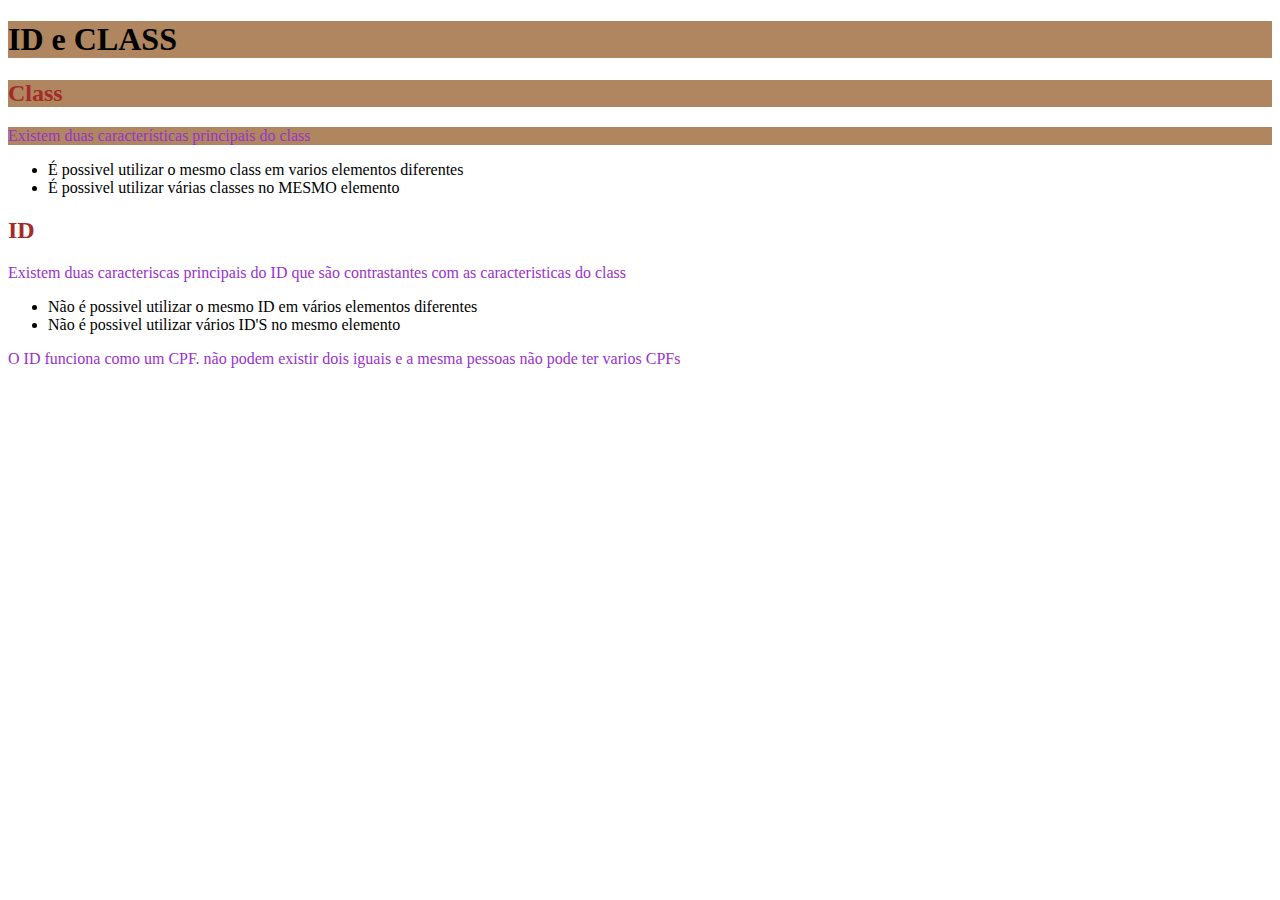
==== 3_ID_CLASS/index.html @ 99129422 "Respiracao celular" ====
<!DOCTYPE html>
<html lang="en">
<head>
    <meta charset="UTF-8">
    <meta http-equiv="X-UA-Compatible" content="IE=edge">
    <meta name="viewport" content="width=device-width, initial-scale=1.0">
    <link rel="stylesheet" href="style.css">
    <title>ID e CLASS</title>

</head>
<body>
    <h1 class="fundo-roxo">ID e CLASS</h1>

    <h2 class="fundo-roxo">Class</h2>
    <p class="fundo-roxo">Existem duas características principais do class</p>
    <ul>
        <li>É possivel utilizar o mesmo class em varios elementos diferentes</li>
        <li>É possivel utilizar várias classes no MESMO elemento</li>
    </ul>

    <h2> ID</h2>
    <p>Existem duas caracteriscas principais do ID que são contrastantes com as caracteristicas do class</p>
    <ul>
        <li>Não é possivel utilizar o mesmo ID em vários elementos diferentes</li>
        <li>Não é possivel utilizar vários ID'S no mesmo elemento</li>
    </ul>
    <p>O ID funciona como um CPF. não podem existir dois iguais e a mesma pessoas não pode ter varios CPFs</p>

</body>
</html>
---- 3_ID_CLASS/style.css ----
.fundo-roxo {
    background: rgb(175, 134, 95)
}

.texto-rosa {
    color:deeppink
}

h2 {
    color: darkviolet;
}

p {
    color: darkorchid;
}

h2 {
    color: brown
}

/*cascata*/
/*especificações*/
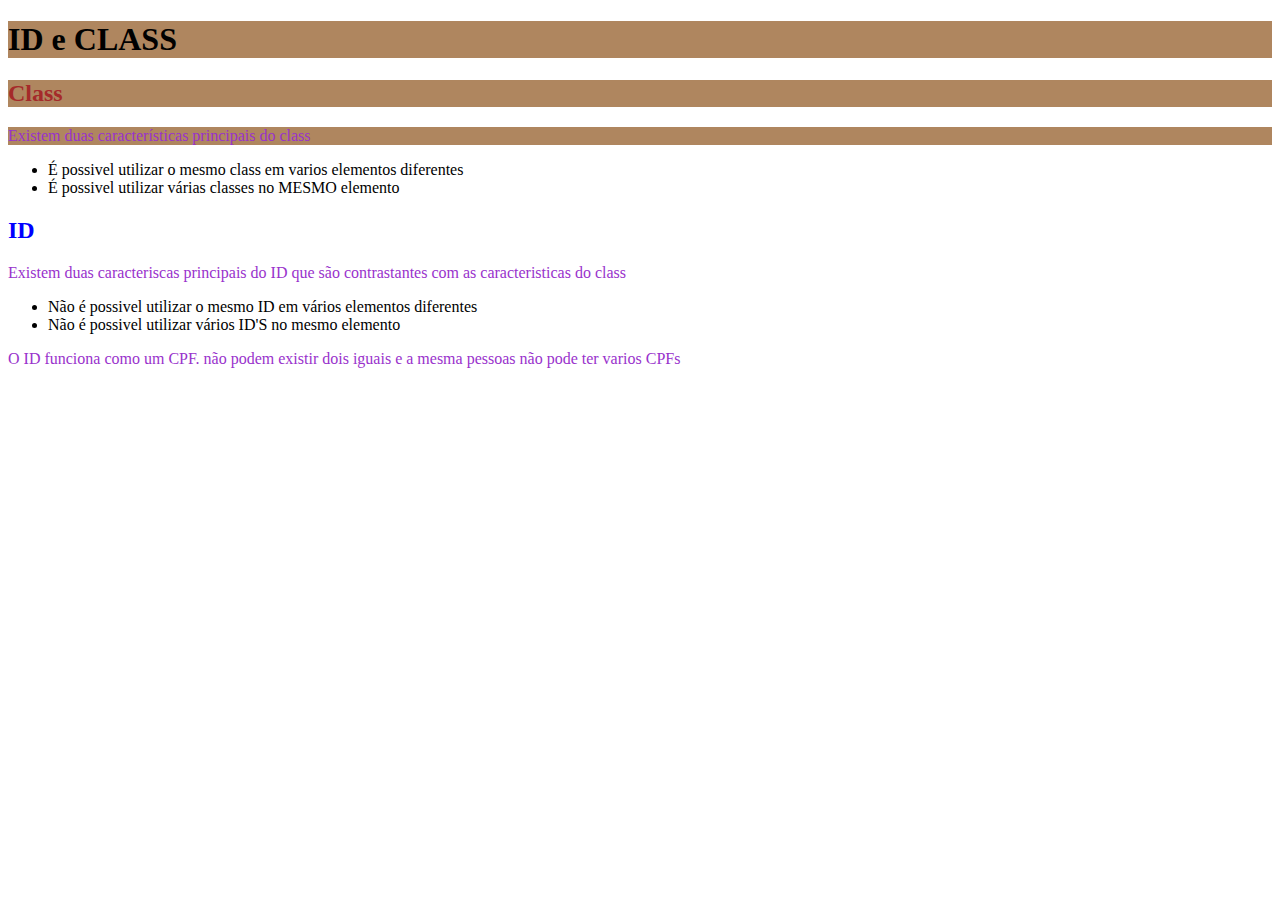
==== commit 5ef0ae2a: "id e class" ====
--- a/3_ID_CLASS/index.html
+++ b/3_ID_CLASS/index.html
@@ -18,7 +18,7 @@
         <li>É possivel utilizar várias classes no MESMO elemento</li>
     </ul>
 
-    <h2> ID</h2>
+    <h2 id="titulo-h2"> ID</h2>
     <p>Existem duas caracteriscas principais do ID que são contrastantes com as caracteristicas do class</p>
     <ul>
         <li>Não é possivel utilizar o mesmo ID em vários elementos diferentes</li>
--- a/3_ID_CLASS/style.css
+++ b/3_ID_CLASS/style.css
@@ -1,3 +1,7 @@
+#titulo-h2{
+    color: blue;
+}
+
 .fundo-roxo {
     background: rgb(175, 134, 95)
 }
